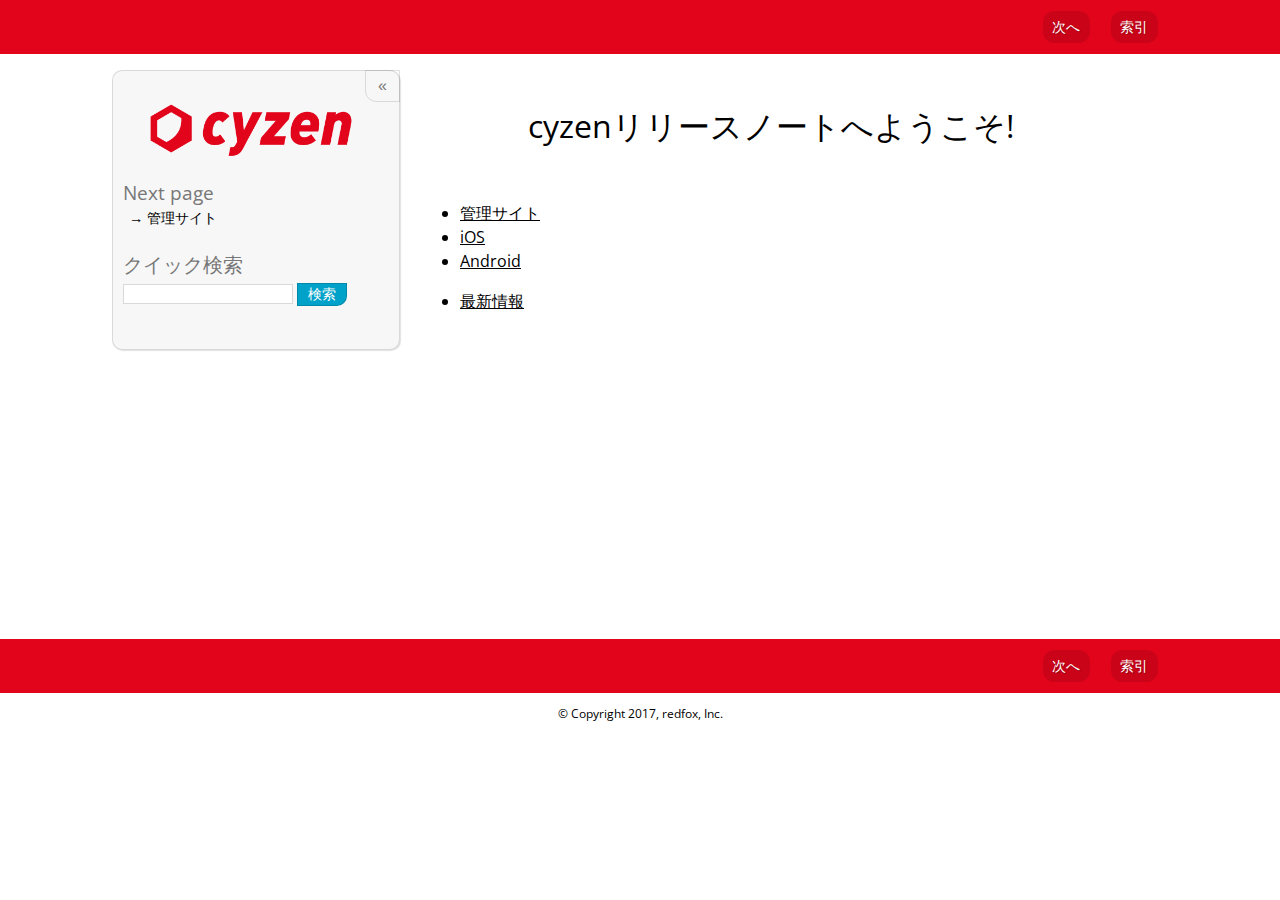
==== index.html @ 94fbb718 "Fixed contents" ====
<!DOCTYPE html PUBLIC "-//W3C//DTD XHTML 1.0 Transitional//EN"
  "http://www.w3.org/TR/xhtml1/DTD/xhtml1-transitional.dtd">


<html xmlns="http://www.w3.org/1999/xhtml" lang="ja">
  <head>
    <meta http-equiv="Content-Type" content="text/html; charset=utf-8" />
    
    <title>cyzenリリースノートへようこそ! &#8212; release-note 1.0 ドキュメント</title>
    
    <link rel="stylesheet" href="_static/release-note.css" type="text/css" />
    <link rel="stylesheet" href="_static/pygments.css" type="text/css" />
    <link rel="stylesheet" href="//fonts.googleapis.com/css?family=Noticia+Text|Open+Sans|Droid+Sans+Mono" type="text/css" />
    
    <script type="text/javascript">
      var DOCUMENTATION_OPTIONS = {
        URL_ROOT:    './',
        VERSION:     '1.0',
        COLLAPSE_INDEX: false,
        FILE_SUFFIX: '.html',
        HAS_SOURCE:  true,
        SOURCELINK_SUFFIX: '.txt'
      };
    </script>
    <script type="text/javascript" src="_static/jquery.js"></script>
    <script type="text/javascript" src="_static/underscore.js"></script>
    <script type="text/javascript" src="_static/doctools.js"></script>
    <script type="text/javascript" src="_static/translations.js"></script>
    <script type="text/javascript" src="_static/jquery.balloon.js"></script>
    <script type="text/javascript" src="_static/jquery.smooth-scroll.min.js"></script>
    <script type="text/javascript" src="_static/release-note.js"></script>
    <script type="text/javascript" src="_static/jquery.cookie.js"></script>
    <script type="text/javascript" src="_static/cloud.js"></script>
    <link rel="index" title="索引" href="genindex.html" />
    <link rel="search" title="検索" href="search.html" />
    <link rel="next" title="管理サイト" href="web.html" /> 
        <meta name="viewport" content="width=device-width, initial-scale=1">
  </head>
  <body role="document">
    <div class="relbar-top">
        
    <div class="related" role="navigation" aria-label="related navigation">
      <h3>ナビゲーション</h3>
      <ul>
        <li class="right" style="margin-right: 10px">
          <a href="genindex.html" title="総合索引"
             accesskey="I">索引</a></li>
        <li class="right" >
          <a href="web.html" title="管理サイト"
             accesskey="N">次へ</a> &nbsp; &nbsp;</li>
    <li><a href="#">release-note 1.0 ドキュメント</a> &#187;</li>
 
      </ul>
    </div>
    </div>
  

    <div class="document">
      <div class="documentwrapper">
        <div class="bodywrapper">
          <div class="body" role="main">
            
<div class="section" id="cyzen">
<h1>cyzenリリースノートへようこそ!<a class="headerlink" href="#cyzen" title="このヘッドラインへのパーマリンク">¶</a></h1>
<div class="toctree-wrapper compound">
<ul>
<li class="toctree-l1"><a class="reference internal" href="web.html">管理サイト</a></li>
<li class="toctree-l1"><a class="reference internal" href="ios.html">iOS</a></li>
<li class="toctree-l1"><a class="reference internal" href="android.html">Android</a></li>
</ul>
</div>
<div class="toctree-wrapper compound">
<ul>
<li class="toctree-l1"><a class="reference internal" href="newFeature.html">最新情報</a></li>
</ul>
</div>
<div class="line-block">
<div class="line"><br /></div>
<div class="line"><br /></div>
<div class="line"><br /></div>
<div class="line"><br /></div>
<div class="line"><br /></div>
<div class="line"><br /></div>
<div class="line"><br /></div>
<div class="line"><br /></div>
<div class="line"><br /></div>
<div class="line"><br /></div>
<div class="line"><br /></div>
</div>
</div>


          </div>
        </div>
      </div>
      <div class="sphinxsidebar" role="navigation" aria-label="main navigation">
        <div class="sphinxsidebarwrapper">
        <p class="logo"><a href="#" title="index">
          <img class="logo" src="_static/cyzen_logo.png" alt="Logo"/>
        </a></p>
  <div class="sphinxnext">
    <h4>Next page</h4>
    <p class="topless"><a href="web.html"
                          title="Next page">&rarr; 管理サイト</a></p>
  </div>
<div id="searchbox" style="display: none">
  <h3>クイック検索</h3>
    <form class="search" action="search.html" method="get">
      <input type="text" name="q" />
      <input type="submit" value="検索" />
      <input type="hidden" name="check_keywords" value="yes" />
      <input type="hidden" name="area" value="default" />
    </form>
    <p class="searchtip" style="font-size: 90%">
    　
    </p>
</div>
<script type="text/javascript">$('#searchbox').show(0);</script>
<script>
  (function(i,s,o,g,r,a,m){i['GoogleAnalyticsObject']=r;i[r]=i[r]||function(){
  (i[r].q=i[r].q||[]).push(arguments)},i[r].l=1*new Date();a=s.createElement(o),
  m=s.getElementsByTagName(o)[0];a.async=1;a.src=g;m.parentNode.insertBefore(a,m)
  })(window,document,'script','//www.google-analytics.com/analytics.js','ga');

  ga('create', 'UA-36034455-1', 'auto');
  ga('send', 'pageview');

</script>
        </div>
      </div>
    
    
        <div class="sidebar-toggle-group no-js">
            
            <button class="sidebar-toggle" id="sidebar-hide" title="Hide the sidebar menu">
                 «
                <span class="show-for-small">hide menu</span>
                
            </button>
            <button class="sidebar-toggle" id="sidebar-show" title="Show the sidebar menu">
                
                <span class="show-for-small">menu</span>
                <span class="hide-for-small">sidebar</span>
                 »
            </button>
        </div>
    
      <div class="clearer"></div>
    </div>
    <div class="relbar-bottom">
        
    <div class="related" role="navigation" aria-label="related navigation">
      <h3>ナビゲーション</h3>
      <ul>
        <li class="right" style="margin-right: 10px">
          <a href="genindex.html" title="総合索引"
             >索引</a></li>
        <li class="right" >
          <a href="web.html" title="管理サイト"
             >次へ</a> &nbsp; &nbsp;</li>
    <li><a href="#">release-note 1.0 ドキュメント</a> &#187;</li>
 
      </ul>
    </div>
    </div>

    <div class="footer" role="contentinfo">
        &#169; Copyright 2017, redfox, Inc.
    </div>
    <!-- cloud_sptheme 1.4 -->
  </body>
</html>
---- _static/release-note.css ----
@import url("cloud.css");
h1 {
    background-color:;
}

h2 {
    background-color:;
    font-size: 18px !important;
    font-style:normal !important;
}

h3{
    background-color:;
}

h4{
    background-color:;
}

img {
    height: auto !important;
}

img.logo {
    max-width: 80% !important;
}

div.sphinxsidebar a:hover {
    color: #01A2C9 !important;
    background: none !important;
    border-style: solid !important;
    border-color: #F7F7F7 !important;
    text-decoration: underline !important;
}

div.body a:hover {
    color: #01A2C9 !important;
    background: none !important;
    text-decoration: underline !important;
}

a:hover img {
    opacity:0.6 !important;
    filter:alpha(opacity=60) !important;
    -ms-filter: “alpha( opacity=60 )” !important;
}

div.relbar-top a:hover {
    background:rgba(0,0,0,0.6);
    border-style: solid !important;
    border-color: #e3041b !important;
    color: #ffffff !important; 
}

div.relbar-bottom a:hover {
    background:rgba(0,0,0,0.6);
    border-style: solid !important;
    border-color: #e3041b !important;
    color: #ffffff !important; 
}

div.sphinxsidebar #searchbox input[type="submit"] {
    width: 50px;
    color: #ffffff !important;
}

#searchbox input[type="submit"]:hover {
    border-style: solid !important;
    border-color: #007FA0 !important;
}

dt[id^='term'] {
    font-size: 100%;
    font-weight:bold;
}

a.reference {
    text-decoration: underline;
}

img.sp { 
    max-height: 200px;
}

.related li:last-child {
    visibility: hidden;
}

.strike {
    text-decoration: line-through;
}

.figure p.caption {
    font-weight:bold;
    text-align: center !important;
    margin: 2px 5px;
    text-decoration: underline;
}


div.section>h2.highlighted {
    border-color: #c70418 !important;
    border-left-width:6px;
    color: #ffffff;
}


@-moz-document url-prefix() {
	img.align-center{ max-width: 400px !important;}
	div.sphinxsidebar p.logo a {display: block !important;]
}
---- _static/pygments.css ----
.highlight .hll { background-color: #ffffcc }
.highlight  { background: #eeffcc; }
.highlight .c { color: #408090; font-style: italic } /* Comment */
.highlight .err { border: 1px solid #FF0000 } /* Error */
.highlight .k { color: #007020; font-weight: bold } /* Keyword */
.highlight .o { color: #666666 } /* Operator */
.highlight .ch { color: #408090; font-style: italic } /* Comment.Hashbang */
.highlight .cm { color: #408090; font-style: italic } /* Comment.Multiline */
.highlight .cp { color: #007020 } /* Comment.Preproc */
.highlight .cpf { color: #408090; font-style: italic } /* Comment.PreprocFile */
.highlight .c1 { color: #408090; font-style: italic } /* Comment.Single */
.highlight .cs { color: #408090; background-color: #fff0f0 } /* Comment.Special */
.highlight .gd { color: #A00000 } /* Generic.Deleted */
.highlight .ge { font-style: italic } /* Generic.Emph */
.highlight .gr { color: #FF0000 } /* Generic.Error */
.highlight .gh { color: #000080; font-weight: bold } /* Generic.Heading */
.highlight .gi { color: #00A000 } /* Generic.Inserted */
.highlight .go { color: #333333 } /* Generic.Output */
.highlight .gp { color: #c65d09; font-weight: bold } /* Generic.Prompt */
.highlight .gs { font-weight: bold } /* Generic.Strong */
.highlight .gu { color: #800080; font-weight: bold } /* Generic.Subheading */
.highlight .gt { color: #0044DD } /* Generic.Traceback */
.highlight .kc { color: #007020; font-weight: bold } /* Keyword.Constant */
.highlight .kd { color: #007020; font-weight: bold } /* Keyword.Declaration */
.highlight .kn { color: #007020; font-weight: bold } /* Keyword.Namespace */
.highlight .kp { color: #007020 } /* Keyword.Pseudo */
.highlight .kr { color: #007020; font-weight: bold } /* Keyword.Reserved */
.highlight .kt { color: #902000 } /* Keyword.Type */
.highlight .m { color: #208050 } /* Literal.Number */
.highlight .s { color: #4070a0 } /* Literal.String */
.highlight .na { color: #4070a0 } /* Name.Attribute */
.highlight .nb { color: #007020 } /* Name.Builtin */
.highlight .nc { color: #0e84b5; font-weight: bold } /* Name.Class */
.highlight .no { color: #60add5 } /* Name.Constant */
.highlight .nd { color: #555555; font-weight: bold } /* Name.Decorator */
.highlight .ni { color: #d55537; font-weight: bold } /* Name.Entity */
.highlight .ne { color: #007020 } /* Name.Exception */
.highlight .nf { color: #06287e } /* Name.Function */
.highlight .nl { color: #002070; font-weight: bold } /* Name.Label */
.highlight .nn { color: #0e84b5; font-weight: bold } /* Name.Namespace */
.highlight .nt { color: #062873; font-weight: bold } /* Name.Tag */
.highlight .nv { color: #bb60d5 } /* Name.Variable */
.highlight .ow { color: #007020; font-weight: bold } /* Operator.Word */
.highlight .w { color: #bbbbbb } /* Text.Whitespace */
.highlight .mb { color: #208050 } /* Literal.Number.Bin */
.highlight .mf { color: #208050 } /* Literal.Number.Float */
.highlight .mh { color: #208050 } /* Literal.Number.Hex */
.highlight .mi { color: #208050 } /* Literal.Number.Integer */
.highlight .mo { color: #208050 } /* Literal.Number.Oct */
.highlight .sb { color: #4070a0 } /* Literal.String.Backtick */
.highlight .sc { color: #4070a0 } /* Literal.String.Char */
.highlight .sd { color: #4070a0; font-style: italic } /* Literal.String.Doc */
.highlight .s2 { color: #4070a0 } /* Literal.String.Double */
.highlight .se { color: #4070a0; font-weight: bold } /* Literal.String.Escape */
.highlight .sh { color: #4070a0 } /* Literal.String.Heredoc */
.highlight .si { color: #70a0d0; font-style: italic } /* Literal.String.Interpol */
.highlight .sx { color: #c65d09 } /* Literal.String.Other */
.highlight .sr { color: #235388 } /* Literal.String.Regex */
.highlight .s1 { color: #4070a0 } /* Literal.String.Single */
.highlight .ss { color: #517918 } /* Literal.String.Symbol */
.highlight .bp { color: #007020 } /* Name.Builtin.Pseudo */
.highlight .vc { color: #bb60d5 } /* Name.Variable.Class */
.highlight .vg { color: #bb60d5 } /* Name.Variable.Global */
.highlight .vi { color: #bb60d5 } /* Name.Variable.Instance */
.highlight .il { color: #208050 } /* Literal.Number.Integer.Long */
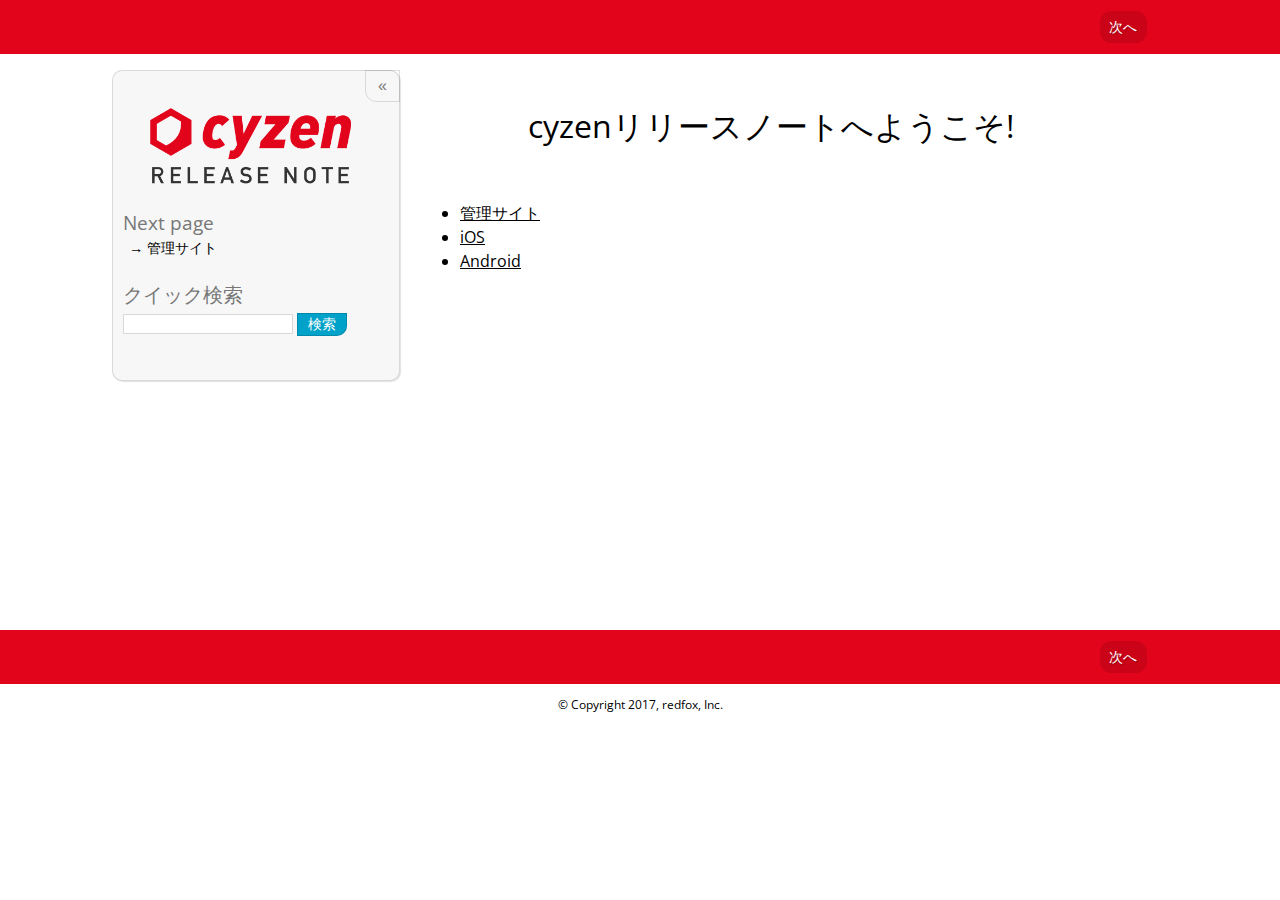
==== commit d0f91c3e: "Fixed web ver2.11.0" ====
--- a/index.html
+++ b/index.html
@@ -69,11 +69,6 @@
 <li class="toctree-l1"><a class="reference internal" href="web.html">管理サイト</a></li>
 <li class="toctree-l1"><a class="reference internal" href="ios.html">iOS</a></li>
 <li class="toctree-l1"><a class="reference internal" href="android.html">Android</a></li>
-</ul>
-</div>
-<div class="toctree-wrapper compound">
-<ul>
-<li class="toctree-l1"><a class="reference internal" href="newFeature.html">最新情報</a></li>
 </ul>
 </div>
 <div class="line-block">
--- a/_static/release-note.css
+++ b/_static/release-note.css
@@ -109,3 +109,7 @@
 	img.align-center{ max-width: 400px !important;}
 	div.sphinxsidebar p.logo a {display: block !important;]
 }
+
+a[href="genindex.html"]{
+    display:none !important;
+}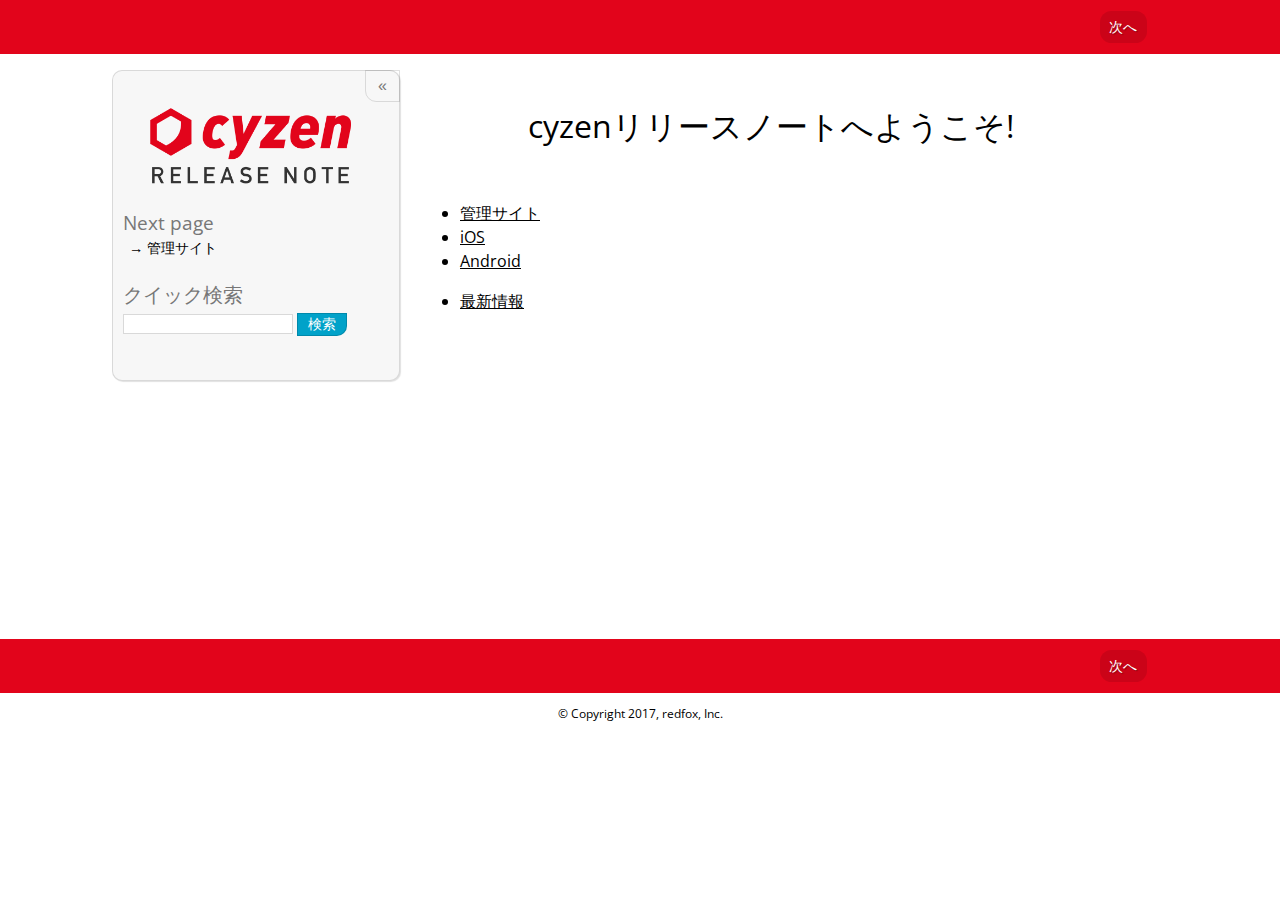
==== commit 4a47d32e: "Fixed contents." ====
--- a/index.html
+++ b/index.html
@@ -69,6 +69,11 @@
 <li class="toctree-l1"><a class="reference internal" href="web.html">管理サイト</a></li>
 <li class="toctree-l1"><a class="reference internal" href="ios.html">iOS</a></li>
 <li class="toctree-l1"><a class="reference internal" href="android.html">Android</a></li>
+</ul>
+</div>
+<div class="toctree-wrapper compound">
+<ul>
+<li class="toctree-l1"><a class="reference internal" href="newFeature.html">最新情報</a></li>
 </ul>
 </div>
 <div class="line-block">
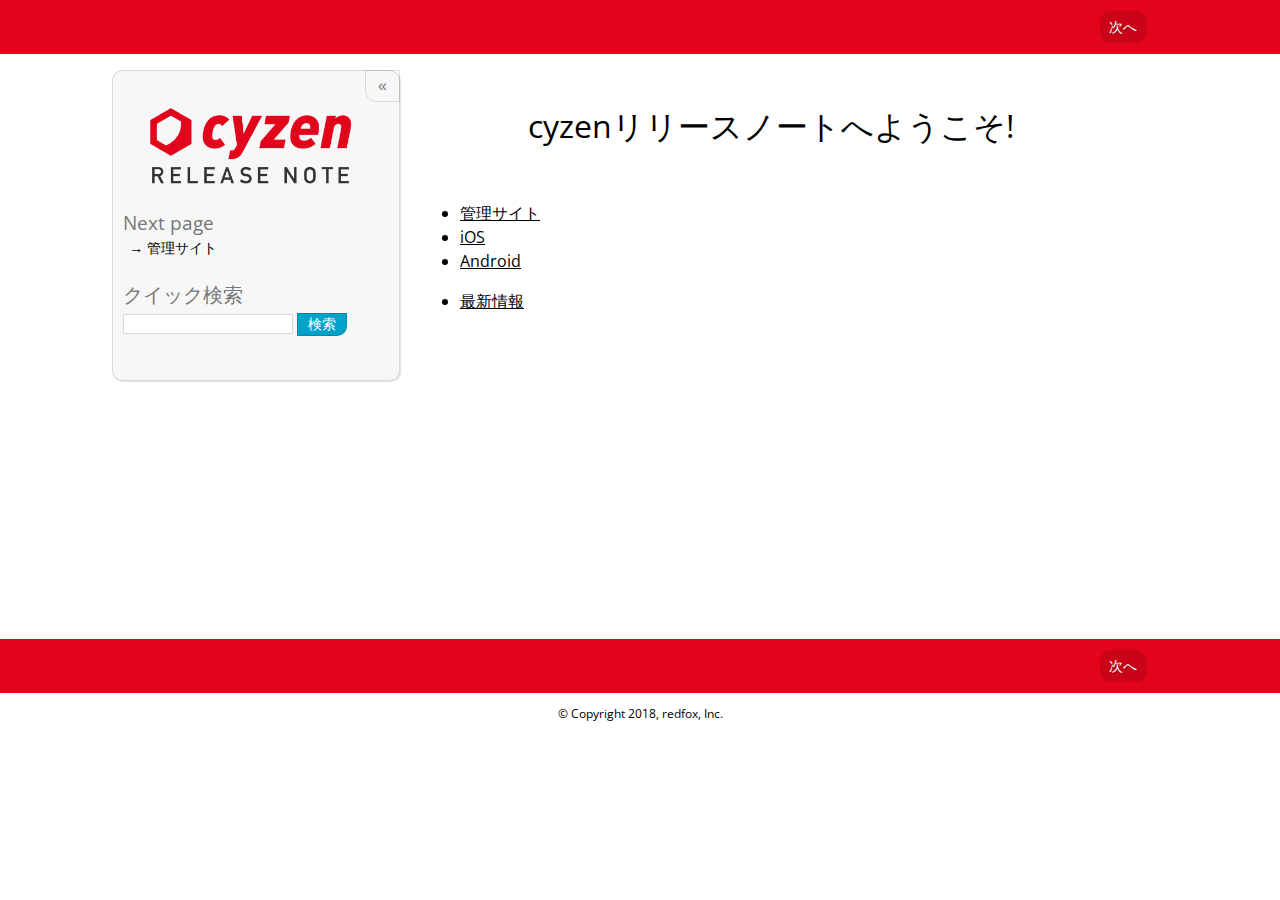
==== commit 540f981b: "Fixed contents" ====
--- a/index.html
+++ b/index.html
@@ -12,6 +12,7 @@
     
     <link rel="stylesheet" href="_static/release-note.css" type="text/css" />
     <link rel="stylesheet" href="_static/pygments.css" type="text/css" />
+    <link rel="stylesheet" href="_static/sphinxcontrib-images/LightBox2/lightbox2/css/lightbox.css" type="text/css" />
     <link rel="stylesheet" href="//fonts.googleapis.com/css?family=Noticia+Text|Open+Sans|Droid+Sans+Mono" type="text/css" />
     
     <script type="text/javascript">
@@ -28,6 +29,9 @@
     <script type="text/javascript" src="_static/underscore.js"></script>
     <script type="text/javascript" src="_static/doctools.js"></script>
     <script type="text/javascript" src="_static/translations.js"></script>
+    <script type="text/javascript" src="_static/sphinxcontrib-images/LightBox2/lightbox2/js/jquery-1.11.0.min.js"></script>
+    <script type="text/javascript" src="_static/sphinxcontrib-images/LightBox2/lightbox2/js/lightbox.min.js"></script>
+    <script type="text/javascript" src="_static/sphinxcontrib-images/LightBox2/lightbox2-customize/jquery-noconflict.js"></script>
     <script type="text/javascript" src="_static/jquery.balloon.js"></script>
     <script type="text/javascript" src="_static/jquery.smooth-scroll.min.js"></script>
     <script type="text/javascript" src="_static/release-note.js"></script>
@@ -142,7 +146,7 @@
             <button class="sidebar-toggle" id="sidebar-show" title="Show the sidebar menu">
                 
                 <span class="show-for-small">menu</span>
-                <span class="hide-for-small">sidebar</span>
+                <span class="hide-for-small">メニュー</span>
                  »
             </button>
         </div>
@@ -167,7 +171,7 @@
     </div>
 
     <div class="footer" role="contentinfo">
-        &#169; Copyright 2017, redfox, Inc.
+        &#169; Copyright 2018, redfox, Inc.
     </div>
     <!-- cloud_sptheme 1.4 -->
   </body>
--- a/_static/release-note.css
+++ b/_static/release-note.css
@@ -10,11 +10,11 @@
 }
 
 h3{
-    background-color:;
+    background-color:initial;
 }
 
 h4{
-    background-color:;
+    background-color:initial;
 }
 
 img {
@@ -104,6 +104,11 @@
     color: #ffffff;
 }
 
+h3.highlighted, h4.highlighted {
+    background-color: initial;
+    text-decoration: underline;
+    text-decoration-color: #c70418;
+}
 
 @-moz-document url-prefix() {
 	img.align-center{ max-width: 400px !important;}
@@ -112,4 +117,4 @@
 
 a[href="genindex.html"]{
     display:none !important;
-}+}
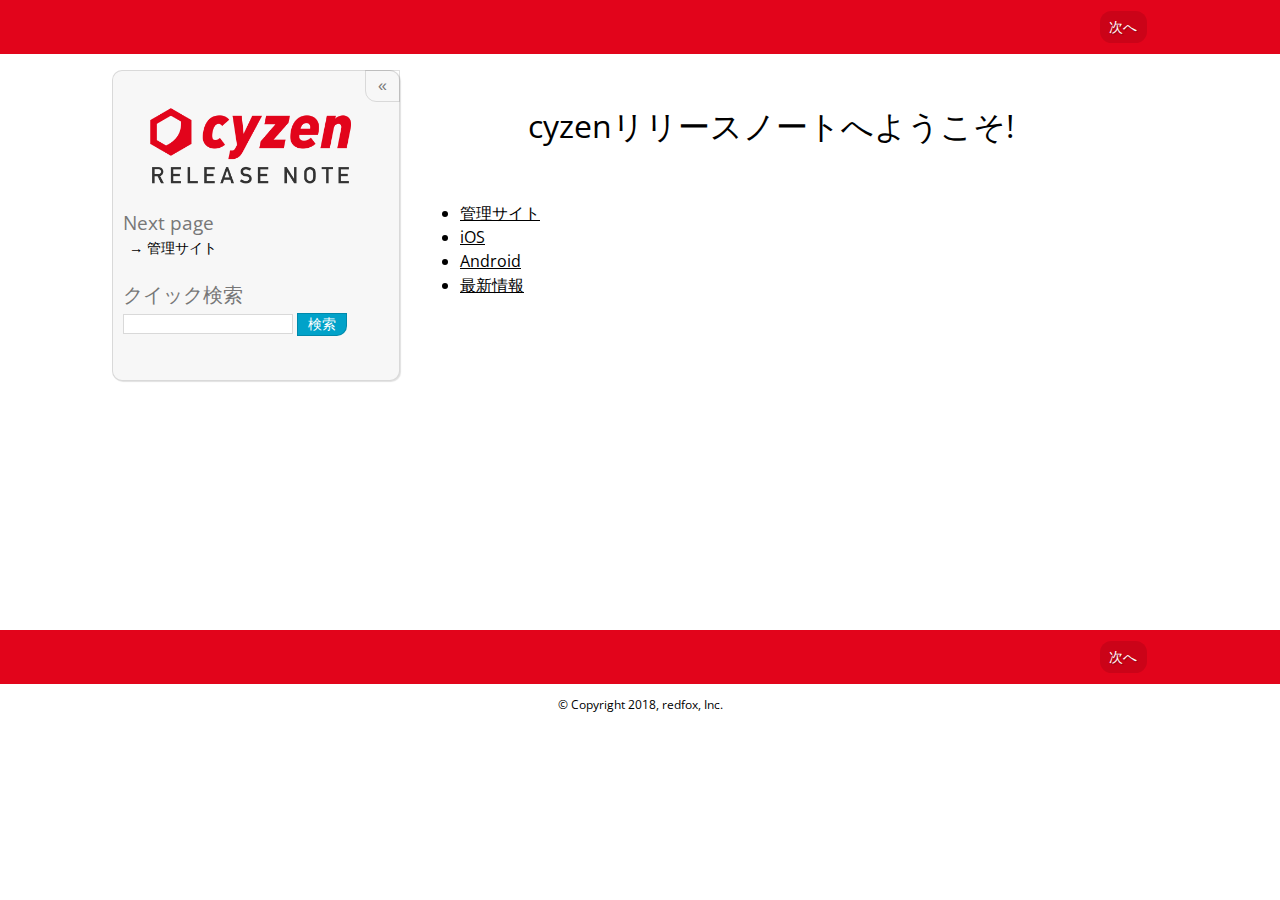
==== commit f85df7fe: "Fixed contents" ====
--- a/index.html
+++ b/index.html
@@ -73,10 +73,6 @@
 <li class="toctree-l1"><a class="reference internal" href="web.html">管理サイト</a></li>
 <li class="toctree-l1"><a class="reference internal" href="ios.html">iOS</a></li>
 <li class="toctree-l1"><a class="reference internal" href="android.html">Android</a></li>
-</ul>
-</div>
-<div class="toctree-wrapper compound">
-<ul>
 <li class="toctree-l1"><a class="reference internal" href="newFeature.html">最新情報</a></li>
 </ul>
 </div>
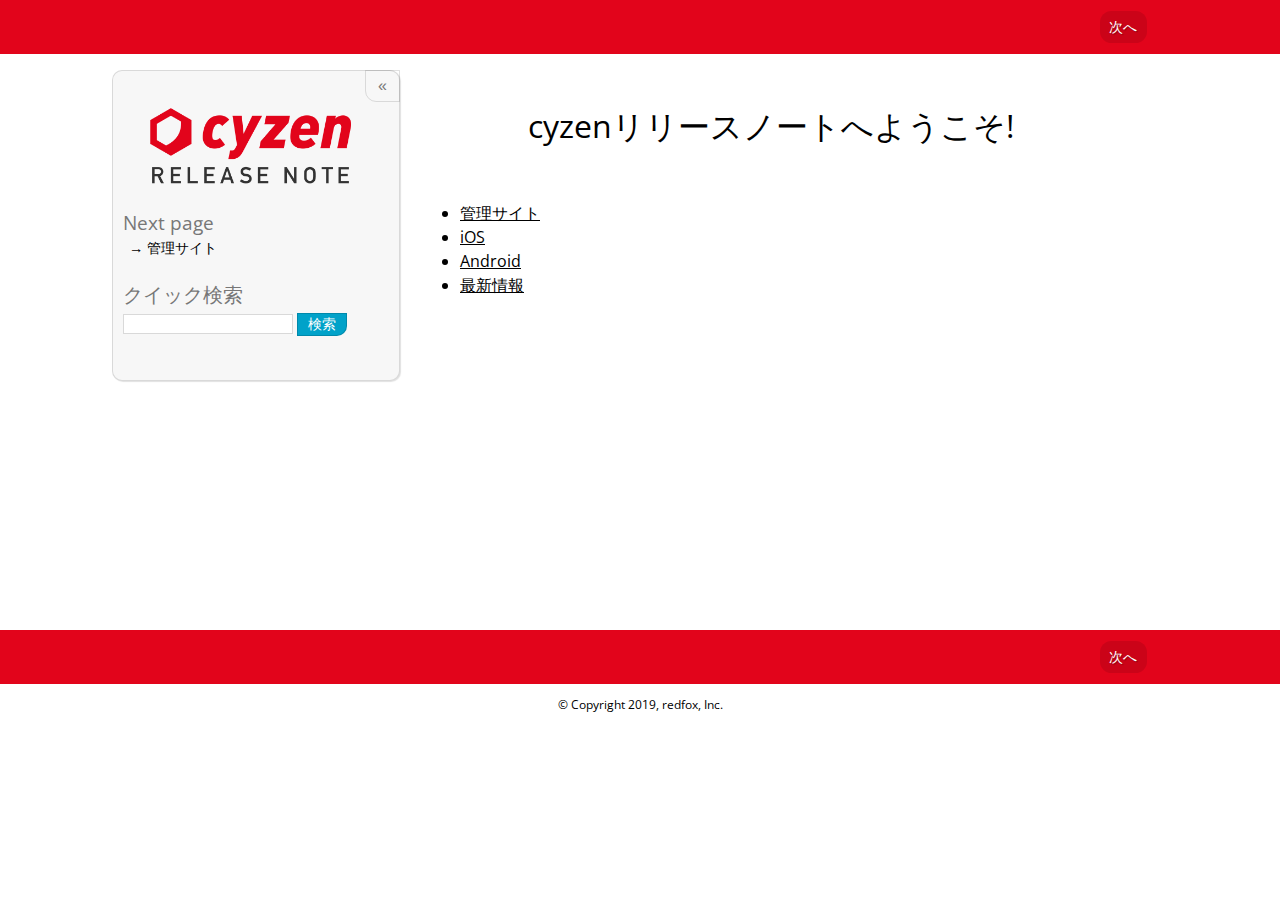
==== commit e8b9aa97: "Fixed contents" ====
--- a/index.html
+++ b/index.html
@@ -167,7 +167,7 @@
     </div>
 
     <div class="footer" role="contentinfo">
-        &#169; Copyright 2018, redfox, Inc.
+        &#169; Copyright 2019, redfox, Inc.
     </div>
     <!-- cloud_sptheme 1.4 -->
   </body>
--- a/_static/release-note.css
+++ b/_static/release-note.css
@@ -68,6 +68,41 @@
     border-style: solid !important;
     border-color: #007FA0 !important;
 }
+table.simpletable {
+  border-collapse: collapse;
+  border-bottom: 1px solid #E6E6E6;
+  border-right: 1px solid #E6E6E6;
+  line-height: 1.5;
+  text-align: left;
+  width: 80%;
+}
+table.simpletable th {
+  background-color: #736d71;
+  box-sizing: border-box;
+  color: #fff;
+  font-size: 14px;
+  font-weight: normal;
+  padding: 10px;
+  text-align: center;
+  vertical-align : middle;
+}
+
+
+table.simpletable td {
+  background-color: #fff9f5;
+  font-size: 13px;
+  padding: 10px;
+  vertical-align: top;
+}
+table.simpletable tr.row-odd td {
+  background-color: #fffff9;
+}
+
+table.simpletable tr:nth-child(even) th {
+  background-color: #17619C;
+}
+
+
 
 dt[id^='term'] {
     font-size: 100%;
@@ -118,3 +153,4 @@
 a[href="genindex.html"]{
     display:none !important;
 }
+
